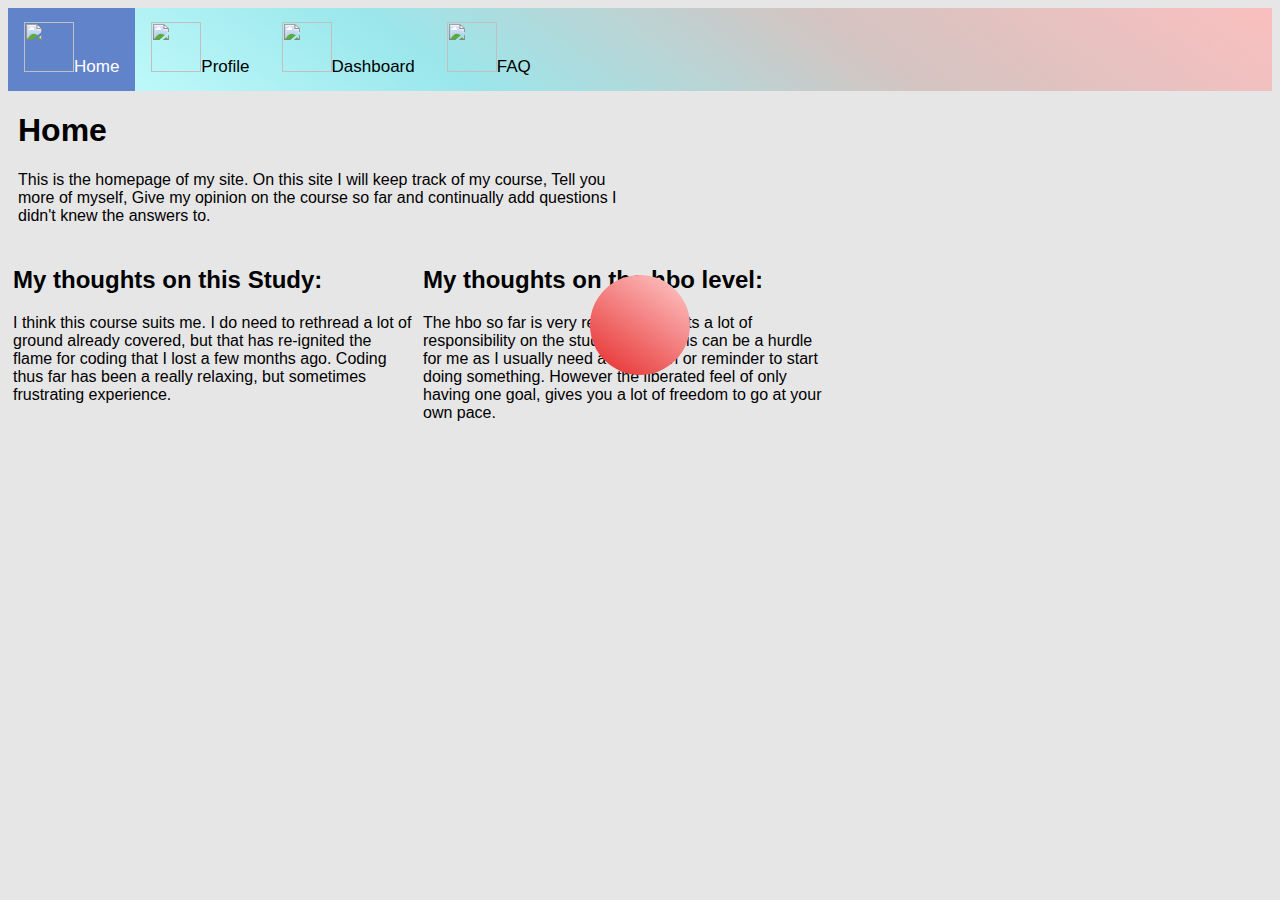
==== index.html @ d448c770 "home" ====
<!DOCTYPE html>
<html>
<head>
  <link rel="stylesheet" href="stylesheet.css"/>
</head>
<header>
  <div class="topnav">
    <a class="active" href="https://renz-v-kalmthout.github.io/index.html"><img class="image-menu" src="Renz-v-Kalmthout.github.io\img\home.jpg"/>Home</a>
    <a href="https://renz-v-kalmthout.github.io/profile.html"><img class="image-menu" src="Renz-v-Kalmthout.github.io\img\contact.jpg"/>Profile</a>
    <a href="https://renz-v-kalmthout.github.io/dashboard.html"><img class="image-menu" src="Renz-v-Kalmthout.github.io\img\klant.jpg"/>Dashboard</a>
    <a href="https://renz-v-kalmthout.github.io/faq.html"><img class="image-menu" src="Renz-v-Kalmthout.github.io\img\faq.jpg"/>FAQ</a>
  </div>
</header>
<body>
    <div class="divindex">
      <h1>Home</h1>
        <p>This is the homepage of my site. On this site I will keep track of my course,
        Tell you more of myself, Give my opinion on the course so far and continually add 
        questions I didn't knew the answers to.</p>
    </div>
    <div class="divthoughts">
      <h2>My thoughts on this Study:</h2>
      <p>I think this course suits me. I do need to rethread a lot of ground already covered,
       but that has re-ignited the flame for coding that I lost a few months ago.
       Coding thus far has been a really relaxing, but sometimes frustrating experience.</p>
    </div>
    <div class="divthoughts">
      <h2>My thoughts on the hbo level:</h2>
      <p>The hbo so far is very relaxed and puts a lot of responsibility on the student itself.
       This can be a hurdle for me as I usually need a little push or reminder to start doing something.
       However the liberated feel of only having one goal, gives you a lot of freedom to go at your own pace.</p>
    </div>
    <div id="ball"></div>
</body>
</html>
---- stylesheet.css ----
body{
background: rgb(231, 230, 230);
font-family: 'Lucida Sans', 'Lucida Sans Regular', 'Lucida Grande', 'Lucida Sans Unicode', Geneva, Verdana, sans-serif;

}
.topnav {
overflow: hidden;
background:linear-gradient(35deg, #CCFFFF, #9ae7ec,#d4c4c1, #fabfbf);
}

.topnav a {
float: left;
color: #000000;
text-align: center;
padding: 14px 16px;
text-decoration: none;
font-size: 17px;
font-family: 'Lucida Sans', 'Lucida Sans Regular', 'Lucida Grande', 'Lucida Sans Unicode', Geneva, Verdana, sans-serif;
}

.topnav a:hover {
background-color: #ddd;
color: black;
}

.topnav a.active {
background-color: #6183ca;
color: white;
}

.image-menu{
    width:50px;
    height:50px;
    justify-content:center;
}

.divprofile{
    margin:5px;
    float: left;
    width: 400px;
}
.divvideo{
    margin:5px;
    float: left;
    width: 700px;

}

.divindex{
    margin:10px;
    width: 600px;

}

.divthoughts{
    margin:5px;
    float: left;
    width: 400px;
}

.image-me{
width: 200px;
border-radius: 20px;
}

.divlinks{
 width:40%;
 margin: 25px;
 border:2px;
 border-style: solid;
 border-color:black;
 transform: skewX(-15deg);
 text-align: center;
}
.ullinks{
 text-align:justify;
}

#ball {
    width: 100px;
    height: 100px;
    margin: 50px auto;
    position: relative;
    border-radius: 50%;
    background: linear-gradient(
      35deg,
      #e62929,
      #ffcccc
    );
    animation-name: bounce;
    animation-duration: 1s;
    animation-iteration-count: 3;
  }

  @keyframes bounce{
    0% {
      top: 0px;
    }
    50% {
      top: 249px;
      width: 130px;
      height: 70px;
    }
    100% {
      top: 0px;
    }
  }
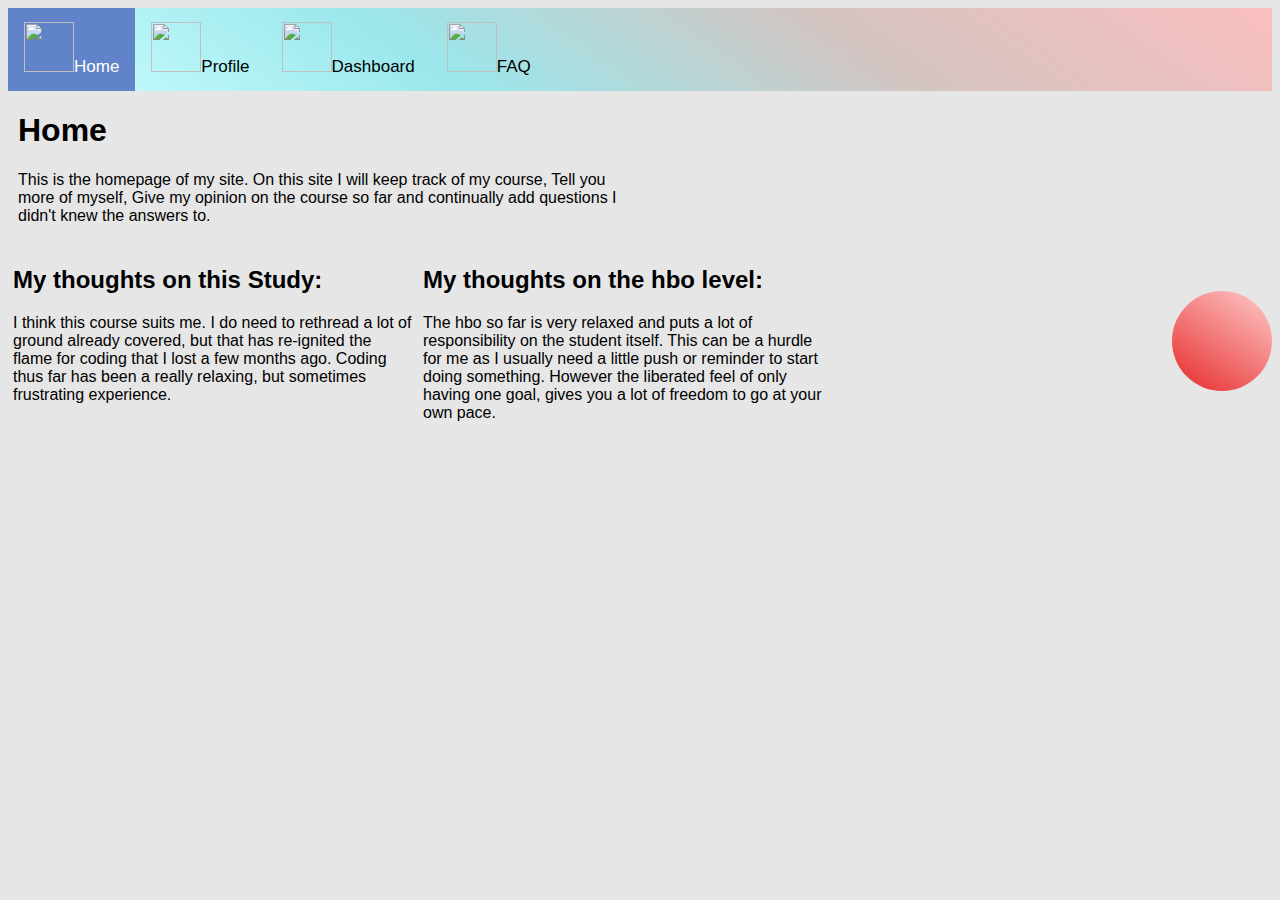
==== commit 34109403: "profile" ====
--- a/index.html
+++ b/index.html
@@ -31,5 +31,8 @@
        However the liberated feel of only having one goal, gives you a lot of freedom to go at your own pace.</p>
     </div>
     <div id="ball"></div>
+    <div>
+      
+    </div>
 </body>
 </html>--- a/stylesheet.css
+++ b/stylesheet.css
@@ -19,7 +19,7 @@
 }
 
 .topnav a:hover {
-background-color: #ddd;
+background-color: rgb(197, 195, 195);
 color: black;
 }
 
@@ -77,6 +77,7 @@
 }
 
 #ball {
+    float: right;
     width: 100px;
     height: 100px;
     margin: 50px auto;
@@ -89,7 +90,7 @@
     );
     animation-name: bounce;
     animation-duration: 1s;
-    animation-iteration-count: 3;
+    animation-iteration-count: infinite;
   }
 
   @keyframes bounce{
@@ -105,3 +106,39 @@
       top: 0px;
     }
   }
+
+  #dashboardtable {
+    font-family: "Trebuchet MS", Arial, Helvetica, sans-serif;
+    border-collapse: collapse;
+    width: 100%;
+  }
+  
+  #dashboardtable td,#dashboardtable th {
+    border: 1px solid #ddd;
+    padding: 8px;
+  }
+  
+  #dashboardtable th {
+    padding-top: 12px;
+    padding-bottom: 12px;
+    text-align: left;
+    background-color: #4ca3af;
+    color: white;
+  }
+
+  #ECtable {
+    font-family: "Trebuchet MS", Arial, Helvetica, sans-serif;
+  }
+  
+  #ECtable td,#ECtable th {
+    border: 1px solid #ddd;
+    padding: 8px;
+  }
+  
+  #ECtable th {
+    padding-top: 12px;
+    padding-bottom: 12px;
+    text-align: left;
+    background-color: #4ca3af;
+    color: white;
+  }
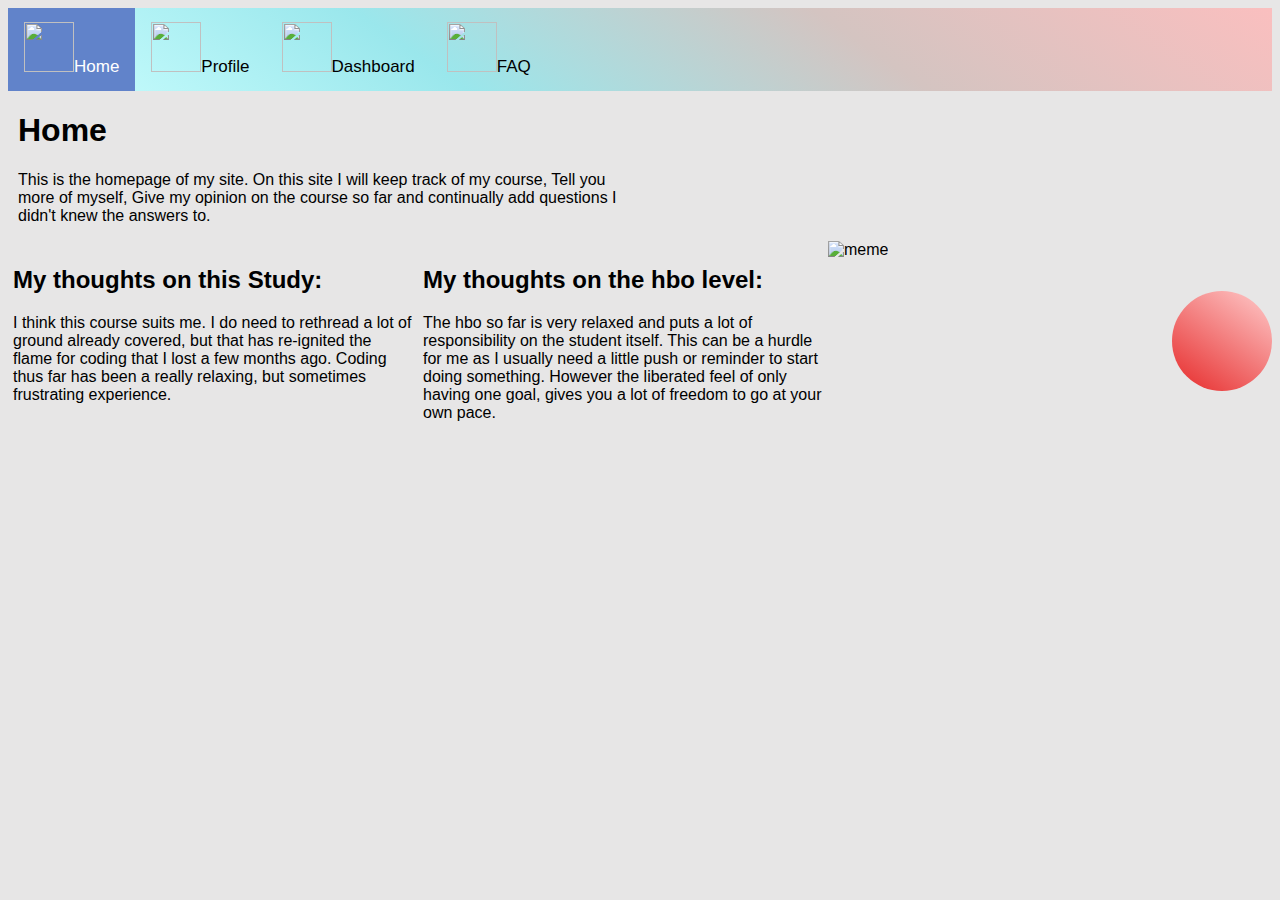
==== commit 7599aa59: "home" ====
--- a/index.html
+++ b/index.html
@@ -32,7 +32,7 @@
     </div>
     <div id="ball"></div>
     <div>
-      
+      <img src="Renz-v-Kalmthout.github.io\img\img1.jpg" alt="meme">
     </div>
 </body>
 </html>--- a/stylesheet.css
+++ b/stylesheet.css
@@ -114,7 +114,7 @@
   }
   
   #dashboardtable td,#dashboardtable th {
-    border: 1px solid #ddd;
+    border: 4px solid #ddd;
     padding: 8px;
   }
   
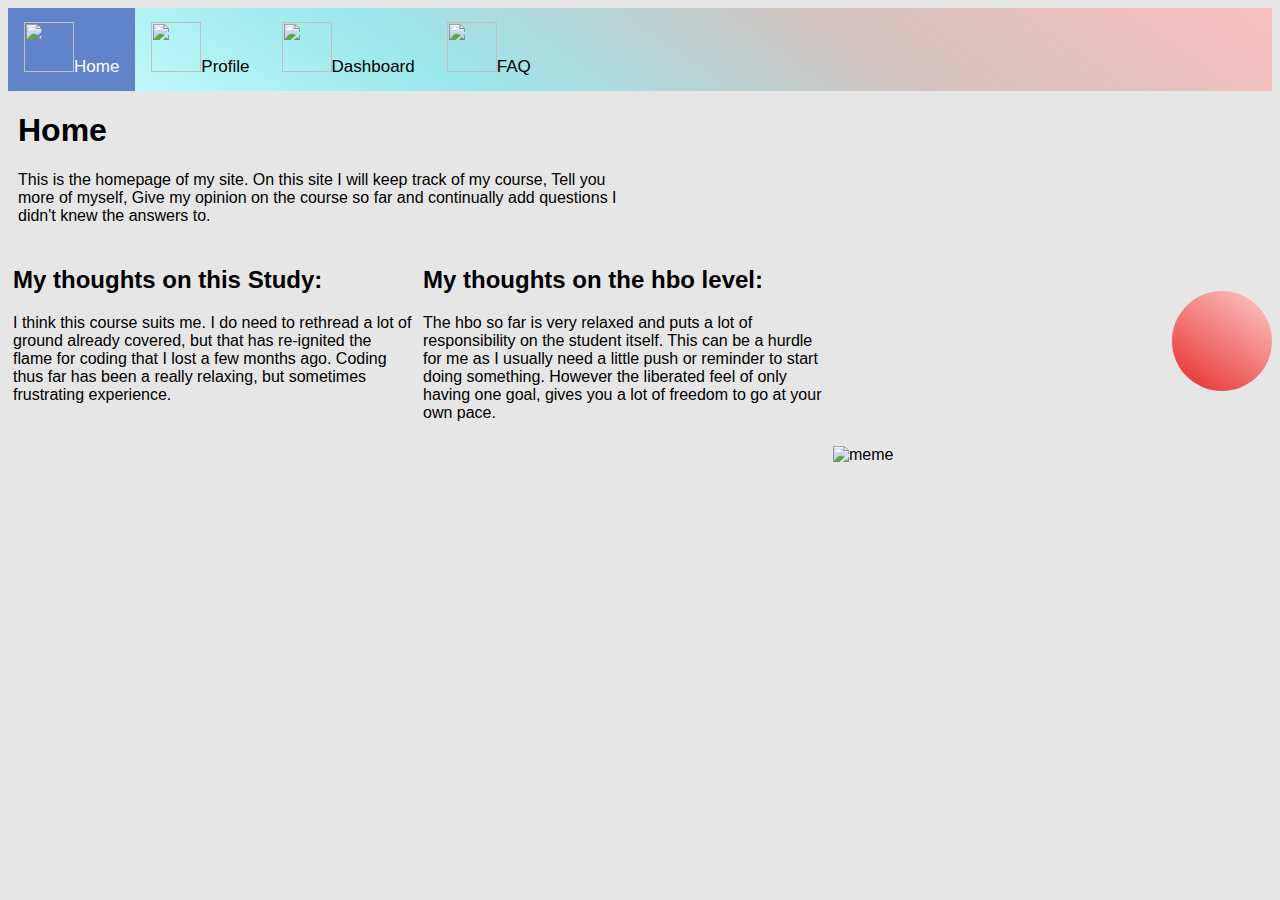
==== commit 33839ea4: "home" ====
--- a/index.html
+++ b/index.html
@@ -31,7 +31,7 @@
        However the liberated feel of only having one goal, gives you a lot of freedom to go at your own pace.</p>
     </div>
     <div id="ball"></div>
-    <div>
+    <div class="divthoughts">
       <img src="Renz-v-Kalmthout.github.io\img\img1.jpg" alt="meme">
     </div>
 </body>
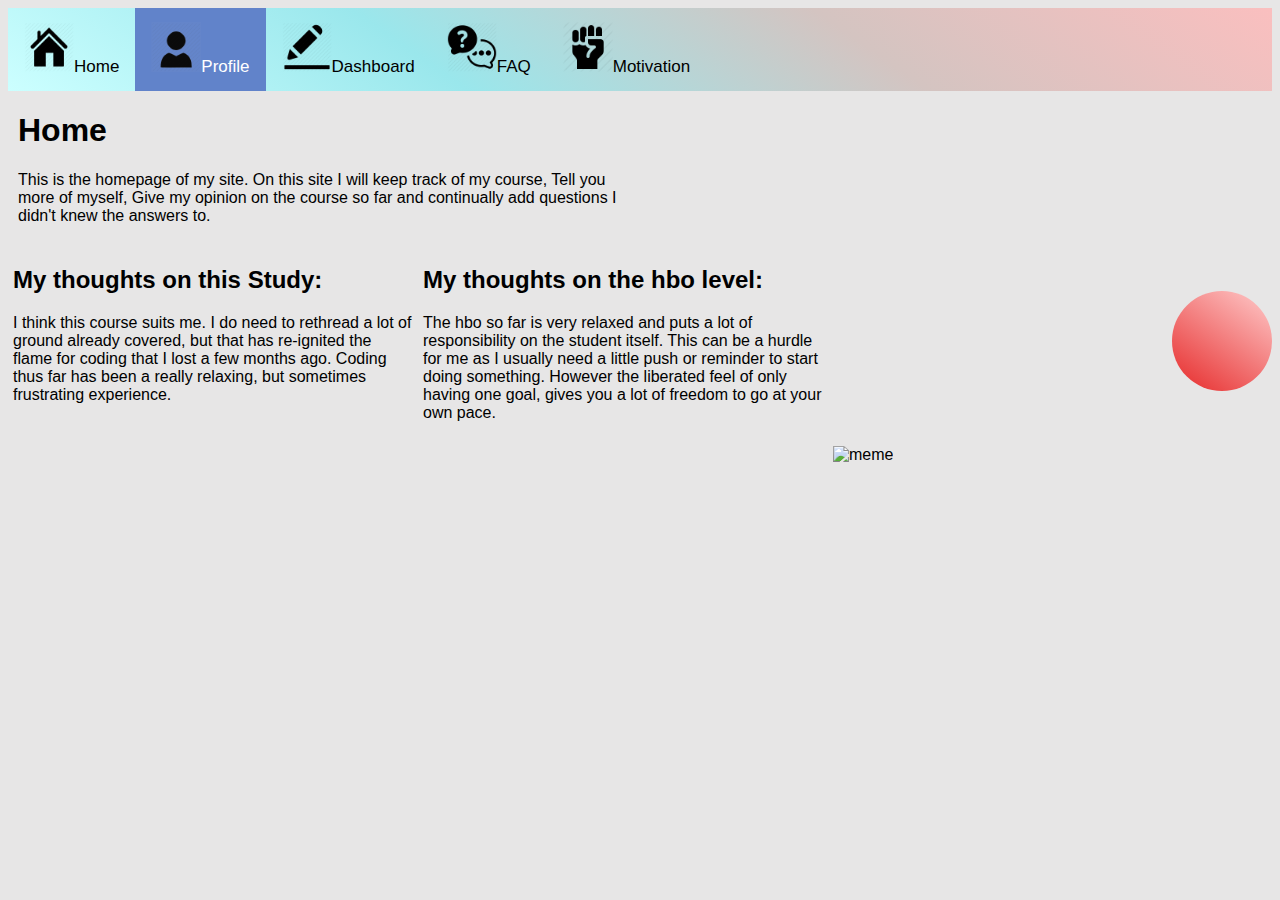
==== commit 17acb326: "Menu + Motivation" ====
--- a/index.html
+++ b/index.html
@@ -3,15 +3,16 @@
 <head>
   <link rel="stylesheet" href="stylesheet.css"/>
 </head>
-<header>
-  <div class="topnav">
-    <a class="active" href="https://renz-v-kalmthout.github.io/index.html"><img class="image-menu" src="Renz-v-Kalmthout.github.io\img\home.jpg"/>Home</a>
-    <a href="https://renz-v-kalmthout.github.io/profile.html"><img class="image-menu" src="Renz-v-Kalmthout.github.io\img\contact.jpg"/>Profile</a>
-    <a href="https://renz-v-kalmthout.github.io/dashboard.html"><img class="image-menu" src="Renz-v-Kalmthout.github.io\img\klant.jpg"/>Dashboard</a>
-    <a href="https://renz-v-kalmthout.github.io/faq.html"><img class="image-menu" src="Renz-v-Kalmthout.github.io\img\faq.jpg"/>FAQ</a>
-  </div>
+<body>
+  <header>
+    <div class="topnav">
+        <a  href="/index.html"><img class="image-menu" src="\img\home.jpg"/>Home</a>
+        <a class="active" href="/profile.html"><img class="image-menu" src="\img\contact.jpg"/>Profile</a>
+        <a href="/dashboard.html"><img class="image-menu" src="\img\klant.jpg"/>Dashboard</a>
+        <a href="/faq.html"><img class="image-menu" src="\img\faq.jpg"/>FAQ</a>
+        <a href="/motivation.html"><img class="image-menu" src="\img\motivation.jpg"/>Motivation</a>
+      </div>
 </header>
-<body>
     <div class="divindex">
       <h1>Home</h1>
         <p>This is the homepage of my site. On this site I will keep track of my course,
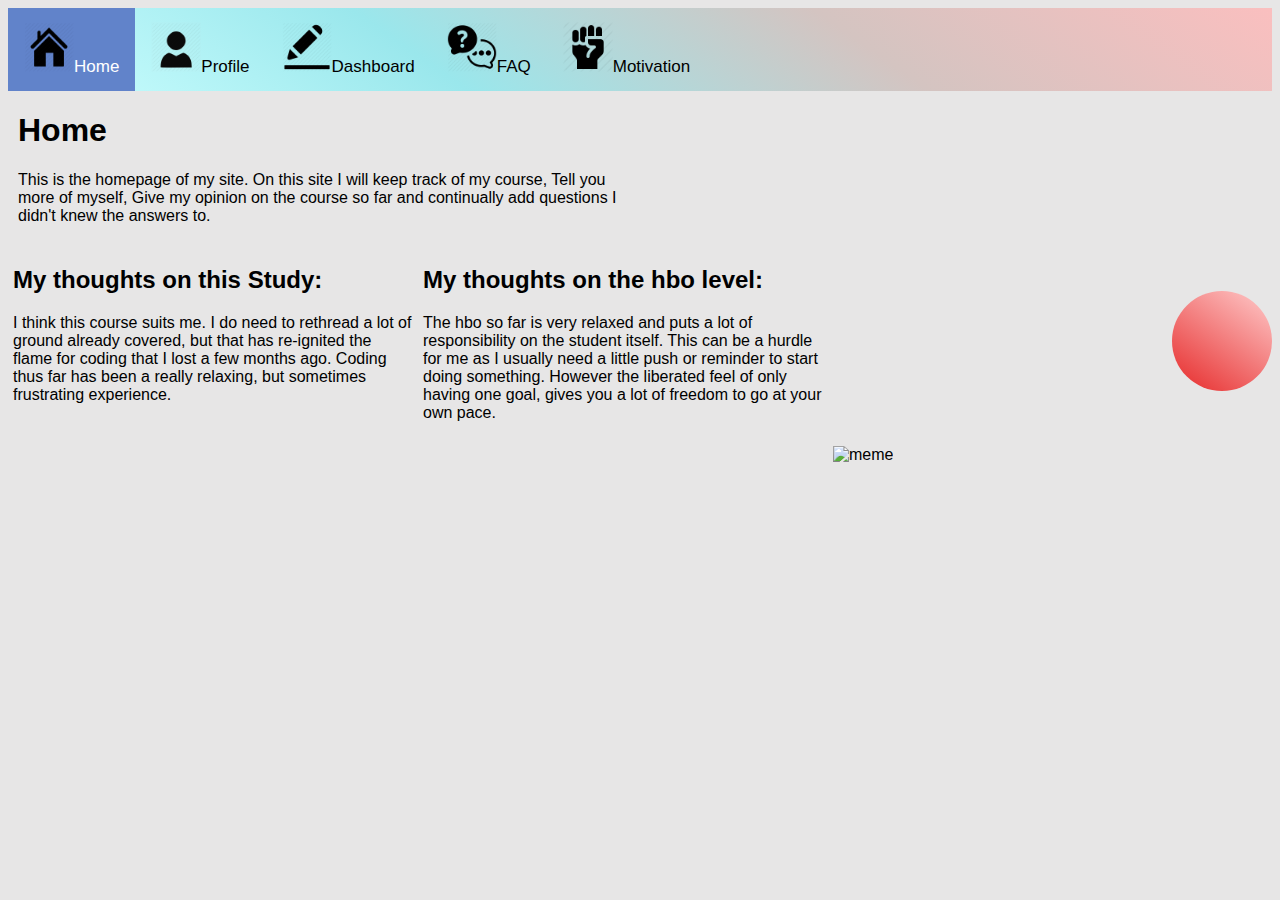
==== commit 6f25a0fb: "Menu" ====
--- a/index.html
+++ b/index.html
@@ -6,8 +6,8 @@
 <body>
   <header>
     <div class="topnav">
-        <a  href="/index.html"><img class="image-menu" src="\img\home.jpg"/>Home</a>
-        <a class="active" href="/profile.html"><img class="image-menu" src="\img\contact.jpg"/>Profile</a>
+        <a class="active" href="/index.html"><img class="image-menu" src="\img\home.jpg"/>Home</a>
+        <a href="/profile.html"><img class="image-menu" src="\img\contact.jpg"/>Profile</a>
         <a href="/dashboard.html"><img class="image-menu" src="\img\klant.jpg"/>Dashboard</a>
         <a href="/faq.html"><img class="image-menu" src="\img\faq.jpg"/>FAQ</a>
         <a href="/motivation.html"><img class="image-menu" src="\img\motivation.jpg"/>Motivation</a>
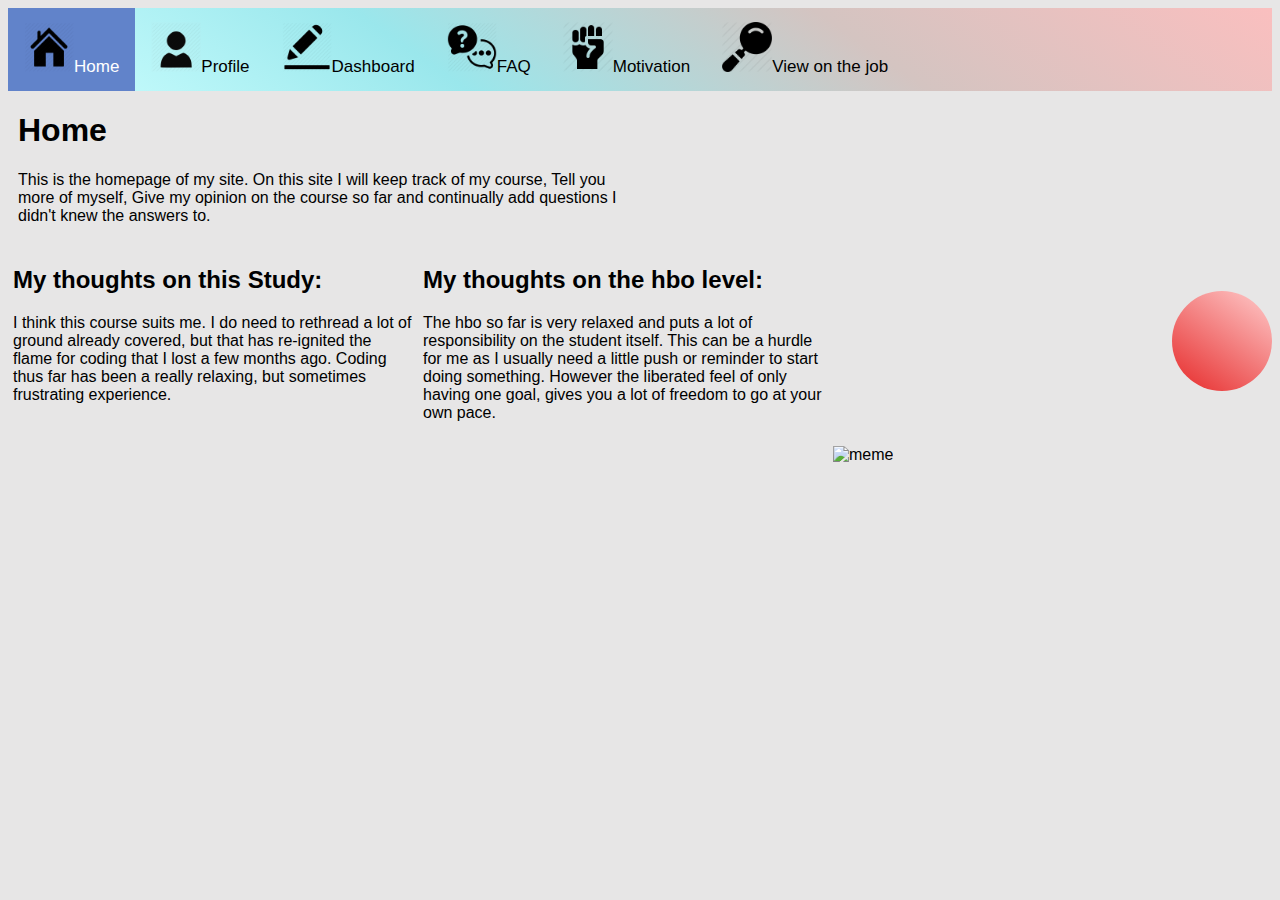
==== commit b9b3c0f0: "view" ====
--- a/index.html
+++ b/index.html
@@ -11,6 +11,7 @@
         <a href="/dashboard.html"><img class="image-menu" src="\img\klant.jpg"/>Dashboard</a>
         <a href="/faq.html"><img class="image-menu" src="\img\faq.jpg"/>FAQ</a>
         <a href="/motivation.html"><img class="image-menu" src="\img\motivation.jpg"/>Motivation</a>
+        <a href="/view.html"><img class="image-menu" src="\img\view.jpg"/>View on the job</a>
       </div>
 </header>
     <div class="divindex">
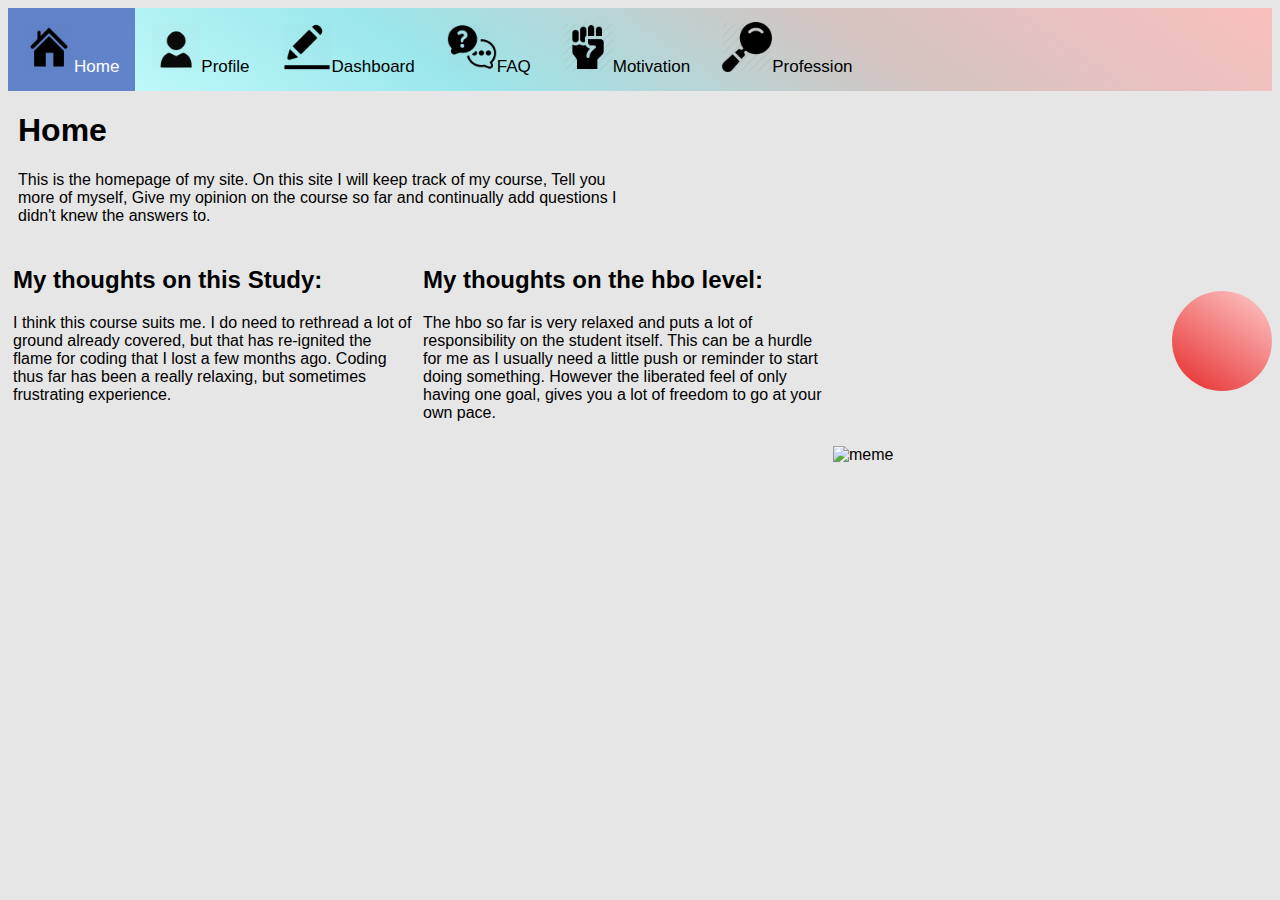
==== commit 569e2bb9: "view" ====
--- a/index.html
+++ b/index.html
@@ -11,7 +11,7 @@
         <a href="/dashboard.html"><img class="image-menu" src="\img\klant.jpg"/>Dashboard</a>
         <a href="/faq.html"><img class="image-menu" src="\img\faq.jpg"/>FAQ</a>
         <a href="/motivation.html"><img class="image-menu" src="\img\motivation.jpg"/>Motivation</a>
-        <a href="/view.html"><img class="image-menu" src="\img\view.jpg"/>View on the job</a>
+        <a href="/view.html"><img class="image-menu" src="\img\view.jpg"/>Profession</a>
       </div>
 </header>
     <div class="divindex">
